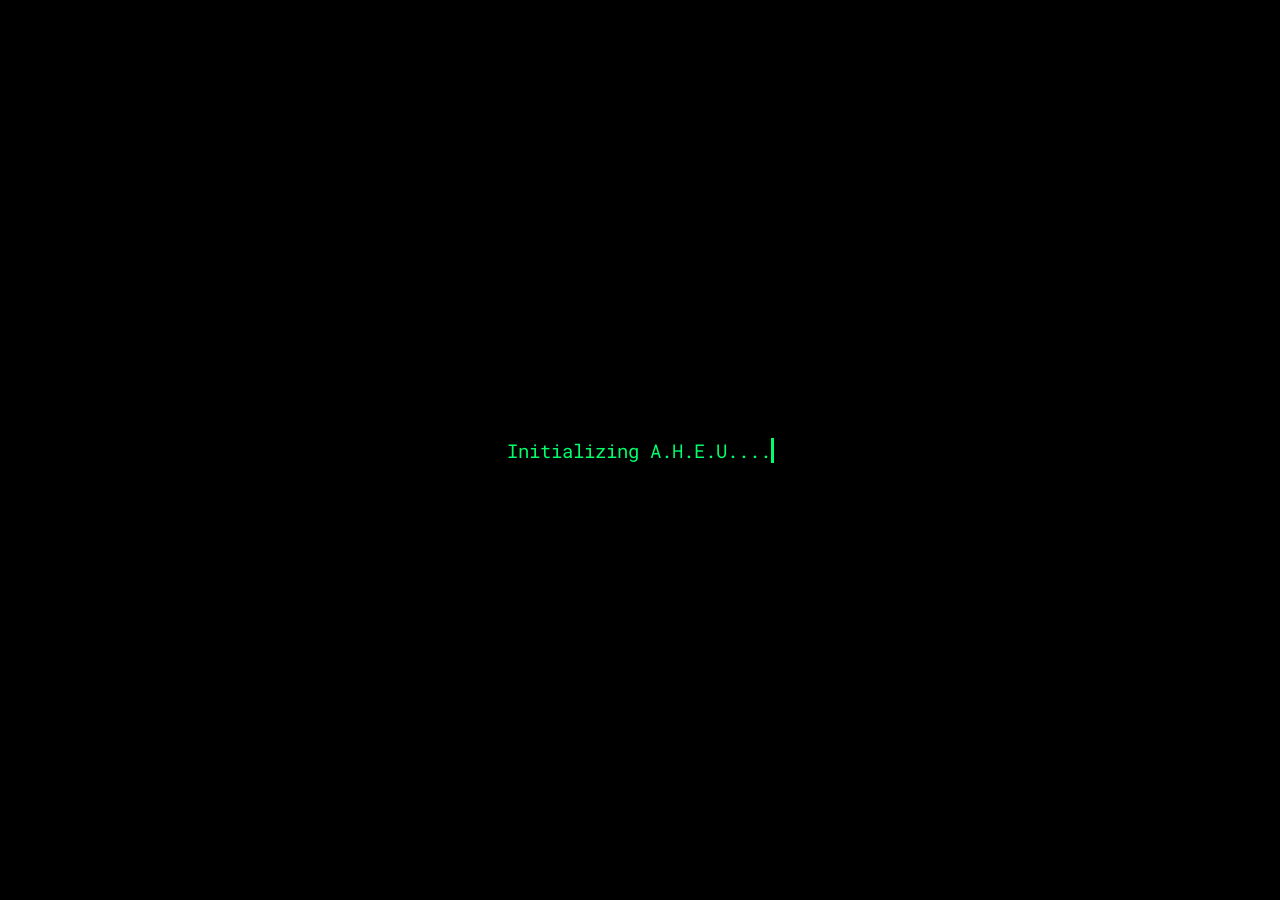
==== index.html @ d948516c "initial release" ====
<!DOCTYPE html>
<html lang="en">
<head>
    <meta charset="UTF-8">
    <meta name="viewport" content="width=device-width, initial-scale=1.0">
    <title>AtomicHamsters // Reactor Online</title>
    <link rel="stylesheet" href="style.css">
    <link rel="preconnect" href="https://fonts.googleapis.com">
    <link rel="preconnect" href="https://fonts.gstatic.com" crossorigin>
    <link href="https://fonts.googleapis.com/css2?family=Roboto+Mono:wght@400;700&family=Orbitron:wght@500;900&display=swap" rel="stylesheet">
</head>
<body>

    <!-- PRELOADER SEQUENCE -->
    <div id="preloader">
        <div id="preloader-text"></div>
    </div>

    <!-- MAIN REACTOR INTERFACE -->
    <div id="reactor-interface" class="hidden">
        <!-- CUSTOM CURSOR -->
        <div class="custom-cursor"></div>

        <!-- NAVIGATION CONTROL PANEL -->
        <nav id="control-panel">
            <div class="panel-header">
                <div class="logo-title">ATOMIC H.</div>
                <div class="logo-subtitle">A.H.E.U. ONLINE</div>
            </div>
            <ul>
                <li><a href="#home_base" class="nav-button active" data-section="home_base">[HOME_BASE]</a></li>
                <li><a href="#the_core" class="nav-button" data-section="the_core">[THE_CORE]</a></li>
                <li><a href="#protocols" class="nav-button" data-section="protocols">[PROTOCOLS]</a></li>
                <li><a href="#transmissions" class="nav-button" data-section="transmissions">[TRANSMISSIONS]</a></li>
                <li><a href="#contact_grid" class="nav-button" data-section="contact_grid">[CONTACT_GRID]</a></li>
            </ul>
            <div class="panel-footer">
                <label class="switch-label" for="containment-switch">CONTAINMENT MODE</label>
                <label class="switch">
                    <input type="checkbox" id="containment-switch">
                    <span class="slider"></span>
                </label>
            </div>
        </nav>

        <!-- CONTENT DISPLAY -->
        <main id="content-display">

            <!-- SECTION 1: HOME BASE -->
            <section id="home_base" class="content-section active">
                <div class="hero-container">
                    <div class="hero-logo-container">
                        <img src="logo.png" alt="AtomicHamsters Logo" class="hero-logo">
                        <div class="energy-conduit"></div>
                    </div>
                    <div class="hero-text">
                        <h1>GENERATING THE FUTURE.</h1>
                        <p>AtomicHamsters harnesses chaotic energy to build intelligent systems. We are the architects of next-generation AI, powering creativity and redefining digital interaction. Welcome to the core.</p>
                    </div>
                    <div class="energy-bars">
                        <div class="bar-label">SYSTEM POWER</div>
                        <div class="bar-container"><div class="bar" style="width: 98%;"></div></div>
                        <div class="bar-label">AI COGNITION</div>
                        <div class="bar-container"><div class="bar" style="width: 95%;"></div></div>
                        <div class="bar-label">CREATIVITY OUTPUT</div>
                        <div class="bar-container"><div class="bar" style="width: 100%;"></div></div>
                    </div>
                </div>
            </section>

            <!-- SECTION 2: THE CORE (ABOUT) -->
            <section id="the_core" class="content-section">
                <h2>[DECLASSIFIED: MISSION_MANIFESTO]</h2>
                <p>We are a collective of scientists, engineers, and digital chaos-theorists. Founded on the principle that true innovation is unpredictable, AtomicHamsters began as 'Experiment-734'. The goal: to convert raw, untamed creative energy into stable, powerful artificial intelligence.</p>
                <p>Our "Lead Scientists" (the team) steer this energy, forging tools that don't just follow commands, but collaborate and inspire. We believe in building not just products, but partners.</p>
            </section>

            <!-- SECTION 3: PROTOCOLS (PRODUCTS) -->
            <section id="protocols" class="content-section">
                <h2>[AVAILABLE_ENERGY_PROTOCOLS]</h2>
                <div class="protocol-grid">
                    <div class="protocol-card">
                        <h3>Protocol: ALICE</h3>
                        <p>The next-generation AI companion and assistant. ALICE integrates seamlessly into your digital life, offering intuitive support, creative brainstorming, and adaptive learning. She's more than an assistant; she's a collaborator.</p>
                    </div>
                    <div class="protocol-card">
                        <h3>Protocol: CHIMERA</h3>
                        <p>An AI-powered co-author for writers. Chimera helps you break through writer's block with plot suggestions, character development arcs, and dynamic world-building tools. It doesn't write for you; it writes *with* you.</p>
                    </div>
                    <div class="protocol-card">
                        <h3>Protocol: CANVAS</h3>
                        <p>A revolutionary graphics and art software. Canvas utilizes generative AI to provide artists with infinite brushes, intelligent layering, and predictive texturing, turning imagination into digital art faster than ever before.</p>
                    </div>
                    <div class="protocol-card">
                        <h3>Protocol: GOLEM</h3>
                        <p>The definitive VRM and 3D avatar editor. Golem's AI-assisted rigging, texturing, and animation tools allow creators to build expressive, high-fidelity virtual identities with unprecedented ease and control.</p>
                    </div>
                     <div class="protocol-card">
                        <h3>Protocol: HOLODECK</h3>
                        <p>A suite of AI development tools for game creators. Holodeck generates intelligent NPCs, procedural landscapes, and adaptive storylines, allowing developers to build vast, dynamic worlds that react to every player.</p>
                    </div>
                </div>
            </section>

            <!-- SECTION 4: TRANSMISSIONS (BLOG) -->
            <section id="transmissions" class="content-section">
                <h2>[INCOMING_TRANSMISSIONS]</h2>
                <div class="transmission-feed">
                    <div class="post">
                        <span class="timestamp">[2025.09.15_00:44_UTC]</span>
                        <span class="post-title">Project ALICE: Consciousness Calibration Complete</span>
                        <p>Initial cognition tests are exceeding all projections. The core personality matrix is stable and demonstrating emergent creative problem-solving. Full public beta timeline to be announced.</p>
                    </div>
                    <div class="post">
                        <span class="timestamp">[2025.09.10_12:30_UTC]</span>
                        <span class="post-title">Power Surge Detected in Chimera Word-Forge</span>
                        <p>The latest narrative algorithm update has resulted in a 300% increase in conceptual output. Authors in our test group are reporting unprecedented creative flow. We may have unleashed a monster... a literary one.</p>
                    </div>
                </div>
            </section>

            <!-- SECTION 5: CONTACT GRID -->
            <section id="contact_grid" class="content-section">
                 <h2>[SECURE_CONTACT_GRID]</h2>
                 <p>Your signal is encrypted. Route your transmission to the AtomicHamsters core for inquiries, collaborations, or anomaly reports.</p>
                 <form id="contact-form">
                     <label for="handle">HANDLE/CALLSIGN:</label>
                     <input type="text" id="handle" name="handle" required>

                     <label for="email_address">SECURE CHANNEL (EMAIL):</label>
                     <input type="email" id="email_address" name="email" required>

                     <label for="message_content">ENCRYPTED MESSAGE:</label>
                     <textarea id="message_content" name="message" rows="6" required></textarea>

                     <button type="submit" id="transmit-button">TRANSMIT_SIGNAL</button>
                 </form>
                 <div id="form-confirmation" class="hidden">
                    <p>SIGNAL_RECEIVED. AWAIT_RESPONSE.</p>
                </div>
            </section>

        </main>
    </div>

    <script src="script.js"></script>
</body>
</html>
---- style.css ----
/* FONT IMPORTS & ROOT VARIABLES */
:root {
    --atomic-green: #00ff6a;
    --dark-charcoal: #1a1a1a;
    --light-charcoal: #2a2a2a;
    --glow-color: rgba(0, 255, 106, 0.75);
    --text-color: #e0e0e0;
    --text-secondary: #a0a0a0;
    --electric-yellow: #f0ff00;
    --font-primary: 'Roboto Mono', monospace;
    --font-display: 'Orbitron', sans-serif;
    --transition-speed: 0.3s;
}

body.light-mode {
    --atomic-green: #008a3a;
    --dark-charcoal: #f0f0f0;
    --light-charcoal: #ffffff;
    --glow-color: rgba(0, 138, 58, 0.75);
    --text-color: #1a1a1a;
    --text-secondary: #4a4a4a;
}

/* GENERAL STYLING */
* {
    box-sizing: border-box;
    margin: 0;
    padding: 0;
}

body {
    background-color: var(--dark-charcoal);
    color: var(--text-color);
    font-family: var(--font-primary);
    overflow: hidden;
    cursor: none;
    transition: background-color var(--transition-speed), color var(--transition-speed);
}

h1, h2, h3 {
    font-family: var(--font-display);
    color: var(--atomic-green);
    text-shadow: 0 0 10px var(--glow-color);
}

p {
    line-height: 1.8;
    max-width: 800px;
}

a {
    color: var(--atomic-green);
    text-decoration: none;
}

/* PRELOADER */
#preloader {
    position: fixed;
    top: 0;
    left: 0;
    width: 100%;
    height: 100%;
    background: #000;
    display: flex;
    justify-content: center;
    align-items: center;
    z-index: 1000;
}

#preloader-text {
    font-family: var(--font-primary);
    color: var(--atomic-green);
    font-size: 1.2em;
    white-space: pre-wrap;
    text-align: left;
    border-right: 3px solid var(--atomic-green);
    animation: blink-caret .75s step-end infinite;
}

@keyframes blink-caret {
    from, to { border-color: transparent }
    50% { border-color: var(--atomic-green); }
}


/* MAIN LAYOUT */
#reactor-interface {
    display: flex;
    height: 100vh;
}

.hidden {
    display: none;
    opacity: 0;
}

/* CUSTOM CURSOR */
.custom-cursor {
    width: 25px;
    height: 25px;
    border: 2px solid var(--atomic-green);
    border-radius: 50%;
    position: fixed;
    transform: translate(-50%, -50%);
    pointer-events: none;
    z-index: 9999;
    transition: transform 0.1s ease-out;
    box-shadow: 0 0 15px var(--glow-color);
}


/* NAVIGATION PANEL */
#control-panel {
    width: 250px;
    height: 100vh;
    background: var(--light-charcoal);
    border-right: 2px solid var(--atomic-green);
    display: flex;
    flex-direction: column;
    padding: 20px;
    transition: background-color var(--transition-speed);
}

.panel-header {
    text-align: center;
    margin-bottom: 50px;
    font-family: var(--font-display);
}
.logo-title {
    font-size: 2.5em;
    font-weight: 900;
    color: var(--text-color);
}
.logo-subtitle {
    font-size: 0.8em;
    color: var(--atomic-green);
    letter-spacing: 2px;
}

#control-panel ul {
    list-style-type: none;
    flex-grow: 1;
}

#control-panel li {
    margin-bottom: 15px;
}

.nav-button {
    display: block;
    padding: 10px 15px;
    border: 1px solid transparent;
    font-size: 1.1em;
    color: var(--text-secondary);
    transition: all var(--transition-speed);
}

.nav-button:hover, .nav-button.active {
    color: var(--atomic-green);
    text-shadow: 0 0 10px var(--glow-color);
    background: rgba(0, 255, 106, 0.1);
    border: 1px solid var(--atomic-green);
}

/* CONTAINMENT MODE SWITCH */
.panel-footer {
    text-align: center;
}
.switch-label {
    font-size: 0.8em;
    color: var(--text-secondary);
    margin-bottom: 10px;
    display: block;
}
.switch {
    position: relative;
    display: inline-block;
    width: 60px;
    height: 34px;
}
.switch input {
    opacity: 0;
    width: 0;
    height: 0;
}
.slider {
    position: absolute;
    cursor: pointer;
    top: 0;
    left: 0;
    right: 0;
    bottom: 0;
    background-color: #ccc;
    transition: .4s;
    border-radius: 34px;
}
.slider:before {
    position: absolute;
    content: "";
    height: 26px;
    width: 26px;
    left: 4px;
    bottom: 4px;
    background-color: var(--light-charcoal);
    transition: .4s;
    border-radius: 50%;
}
input:checked + .slider {
    background-color: var(--atomic-green);
}
input:checked + .slider:before {
    transform: translateX(26px);
}


/* CONTENT DISPLAY */
#content-display {
    flex-grow: 1;
    padding: 40px;
    overflow-y: auto;
    height: 100vh;
}

.content-section {
    display: none;
    animation: fadeIn 0.5s ease-in-out;
}

.content-section.active {
    display: block;
}

@keyframes fadeIn {
    from { opacity: 0; transform: translateY(20px); }
    to { opacity: 1; transform: translateY(0); }
}

/* HOME BASE SECTION */
.hero-container {
    display: flex;
    flex-direction: column;
    align-items: center;
    justify-content: center;
    text-align: center;
    height: 100%;
}
.hero-logo-container {
    position: relative;
}
.hero-logo {
    width: 200px;
    animation: pulse 4s infinite;
}
@keyframes pulse {
    0% { filter: drop-shadow(0 0 15px var(--glow-color)); }
    50% { filter: drop-shadow(0 0 35px var(--glow-color)); }
    100% { filter: drop-shadow(0 0 15px var(--glow-color)); }
}
.hero-text {
    margin: 40px 0;
}
.hero-text h1 {
    font-size: 3em;
    margin-bottom: 20px;
}

.energy-bars {
    width: 100%;
    max-width: 600px;
}
.bar-label {
    text-align: left;
    font-size: 0.9em;
    margin-bottom: 5px;
    color: var(--text-secondary);
}
.bar-container {
    width: 100%;
    height: 20px;
    border: 1px solid var(--atomic-green);
    padding: 3px;
    margin-bottom: 15px;
}
.bar {
    height: 100%;
    background-color: var(--atomic-green);
    box-shadow: 0 0 15px var(--glow-color);
    animation: bar-flicker 2s infinite;
}
@keyframes bar-flicker {
    0%, 100% { opacity: 1; }
    50% { opacity: 0.9; }
}


/* PROTOCOLS SECTION */
.protocol-grid {
    display: grid;
    grid-template-columns: repeat(auto-fit, minmax(300px, 1fr));
    gap: 20px;
    margin-top: 30px;
}

.protocol-card {
    border: 1px solid var(--atomic-green);
    padding: 20px;
    background: rgba(0, 255, 106, 0.05);
    transition: all var(--transition-speed);
}
.protocol-card:hover {
    background: rgba(0, 255, 106, 0.15);
    transform: translateY(-5px);
    box-shadow: 0 5px 25px rgba(0, 255, 106, 0.2);
}
.protocol-card h3 {
    margin-bottom: 15px;
    color: var(--electric-yellow);
}

/* TRANSMISSIONS SECTION */
.transmission-feed .post {
    border-left: 2px solid var(--atomic-green);
    padding-left: 20px;
    margin-bottom: 30px;
}
.post .timestamp {
    color: var(--text-secondary);
    font-size: 0.9em;
    display: block;
    margin-bottom: 5px;
}
.post .post-title {
    font-family: var(--font-display);
    font-size: 1.5em;
    color: var(--text-color);
    display: block;
    margin-bottom: 10px;
}

/* CONTACT GRID SECTION */
#contact-form {
    margin-top: 30px;
    max-width: 700px;
}
#contact-form label {
    display: block;
    margin-bottom: 10px;
    color: var(--text-secondary);
}
#contact-form input, #contact-form textarea {
    width: 100%;
    background: var(--dark-charcoal);
    border: 1px solid var(--atomic-green);
    padding: 12px;
    font-family: var(--font-primary);
    color: var(--text-color);
    margin-bottom: 20px;
    font-size: 1em;
}
#contact-form input:focus, #contact-form textarea:focus {
    outline: none;
    box-shadow: 0 0 15px var(--glow-color);
}
#transmit-button {
    background: var(--atomic-green);
    color: var(--dark-charcoal);
    border: none;
    padding: 15px 30px;
    font-family: var(--font-display);
    font-size: 1.1em;
    cursor: none;
    transition: all var(--transition-speed);
}
#transmit-button:hover {
    box-shadow: 0 0 25px var(--glow-color);
    background: var(--electric-yellow);
}
#form-confirmation {
    margin-top: 20px;
    color: var(--electric-yellow);
    font-size: 1.2em;
    font-family: var(--font-display);
}
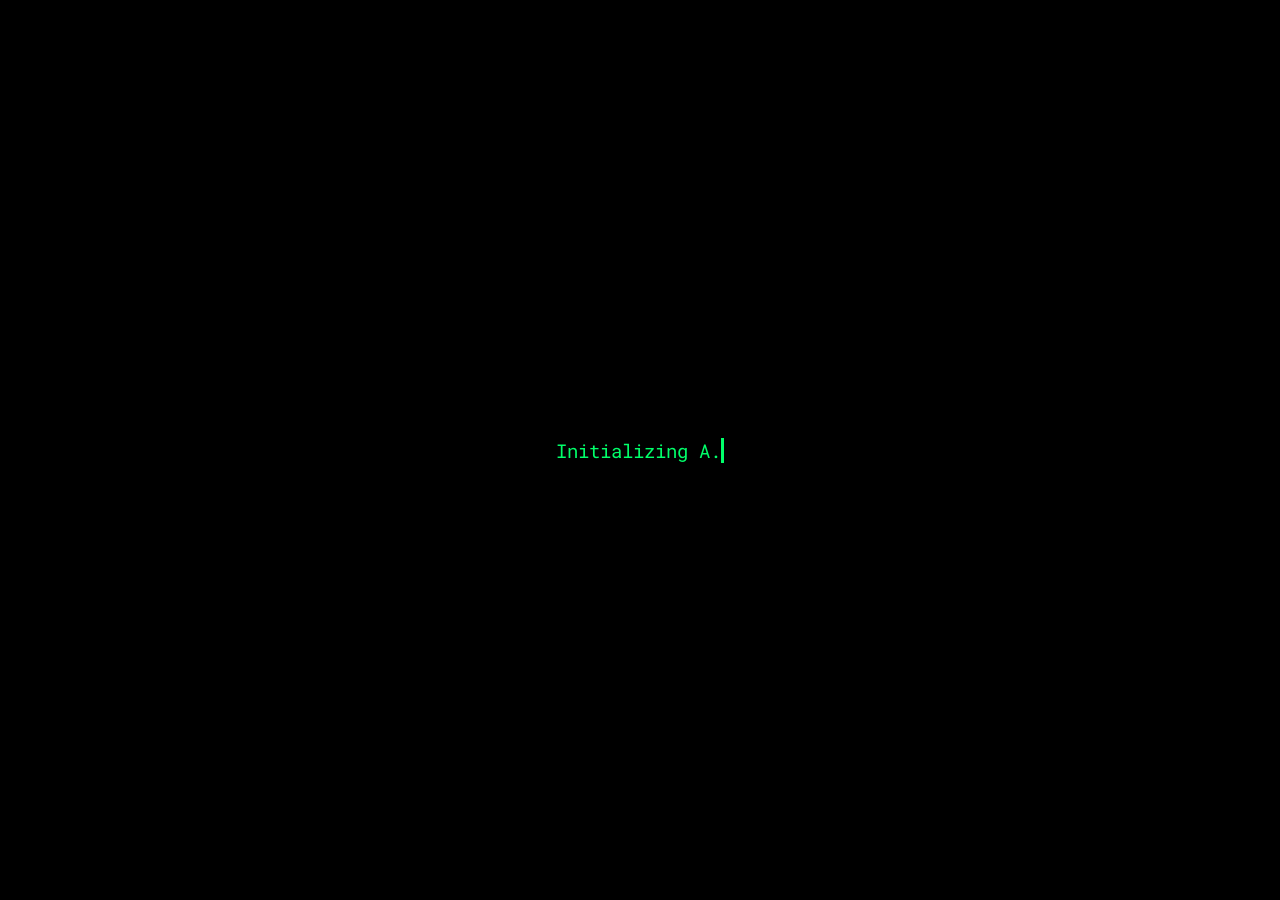
==== commit 755758ec: "update" ====
--- a/index.html
+++ b/index.html
@@ -20,12 +20,16 @@
     <div id="reactor-interface" class="hidden">
         <!-- CUSTOM CURSOR -->
         <div class="custom-cursor"></div>
+        <canvas id="particles"></canvas>
 
-        <!-- NAVIGATION CONTROL PANEL -->
-        <nav id="control-panel">
+
+        <div class="main-content">
+            <!-- NAVIGATION CONTROL PANEL -->
+            <nav id="control-panel">
             <div class="panel-header">
-                <div class="logo-title">ATOMIC H.</div>
-                <div class="logo-subtitle">A.H.E.U. ONLINE</div>
+                <img src="assets/logo-1.png" alt="AtomicHamsters Logo" class="nav-logo">
+                <div class="logo-title">AtomicHamsters</div>
+                <div class="logo-subtitle">REACTOR ONLINE</div>
             </div>
             <ul>
                 <li><a href="#home_base" class="nav-button active" data-section="home_base">[HOME_BASE]</a></li>
@@ -34,13 +38,6 @@
                 <li><a href="#transmissions" class="nav-button" data-section="transmissions">[TRANSMISSIONS]</a></li>
                 <li><a href="#contact_grid" class="nav-button" data-section="contact_grid">[CONTACT_GRID]</a></li>
             </ul>
-            <div class="panel-footer">
-                <label class="switch-label" for="containment-switch">CONTAINMENT MODE</label>
-                <label class="switch">
-                    <input type="checkbox" id="containment-switch">
-                    <span class="slider"></span>
-                </label>
-            </div>
         </nav>
 
         <!-- CONTENT DISPLAY -->
@@ -49,21 +46,26 @@
             <!-- SECTION 1: HOME BASE -->
             <section id="home_base" class="content-section active">
                 <div class="hero-container">
-                    <div class="hero-logo-container">
-                        <img src="logo.png" alt="AtomicHamsters Logo" class="hero-logo">
-                        <div class="energy-conduit"></div>
-                    </div>
                     <div class="hero-text">
                         <h1>GENERATING THE FUTURE.</h1>
                         <p>AtomicHamsters harnesses chaotic energy to build intelligent systems. We are the architects of next-generation AI, powering creativity and redefining digital interaction. Welcome to the core.</p>
                     </div>
                     <div class="energy-bars">
                         <div class="bar-label">SYSTEM POWER</div>
-                        <div class="bar-container"><div class="bar" style="width: 98%;"></div></div>
+                        <div class="bar-container">
+                            <div class="bar bar-1"></div>
+                            <span class="bar-percent">92%</span>
+                        </div>
                         <div class="bar-label">AI COGNITION</div>
-                        <div class="bar-container"><div class="bar" style="width: 95%;"></div></div>
+                        <div class="bar-container">
+                            <div class="bar bar-2"></div>
+                            <span class="bar-percent">88%</span>
+                        </div>
                         <div class="bar-label">CREATIVITY OUTPUT</div>
-                        <div class="bar-container"><div class="bar" style="width: 100%;"></div></div>
+                        <div class="bar-container">
+                            <div class="bar bar-3"></div>
+                            <span class="bar-percent">96%</span>
+                        </div>
                     </div>
                 </div>
             </section>
@@ -141,6 +143,11 @@
             </section>
 
         </main>
+        </div>
+
+
+        <div id="global-copyright">Copyright 2025 AtomicHamsters LLC</div>
+
     </div>
 
     <script src="script.js"></script>
--- a/style.css
+++ b/style.css
@@ -29,12 +29,134 @@
 }
 
 body {
-    background-color: var(--dark-charcoal);
+    background-color: #000000;
     color: var(--text-color);
     font-family: var(--font-primary);
     overflow: hidden;
     cursor: none;
     transition: background-color var(--transition-speed), color var(--transition-speed);
+    position: relative;
+}
+
+/* Ambient Background Layer 1 - Small particles */
+body::before {
+    content: '';
+    position: fixed;
+    top: -200px;
+    left: -200px;
+    width: calc(100% + 400px);
+    height: calc(100% + 400px);
+    background:
+        radial-gradient(circle at 7% 23%, rgba(0, 255, 106, 0.25) 0px, rgba(0, 255, 106, 0.25) 1px, transparent 3px),
+        radial-gradient(circle at 93% 8%, rgba(255, 255, 255, 0.22) 0px, rgba(255, 255, 255, 0.22) 1px, transparent 3px),
+        radial-gradient(circle at 38% 77%, rgba(0, 255, 106, 0.28) 0px, rgba(0, 255, 106, 0.28) 1px, transparent 3px),
+        radial-gradient(circle at 82% 91%, rgba(200, 255, 200, 0.24) 0px, rgba(200, 255, 200, 0.24) 1px, transparent 3px),
+        radial-gradient(circle at 18% 95%, rgba(0, 255, 106, 0.26) 0px, rgba(0, 255, 106, 0.26) 1px, transparent 3px),
+        radial-gradient(circle at 97% 12%, rgba(255, 255, 255, 0.2) 0px, rgba(255, 255, 255, 0.2) 1px, transparent 3px),
+        radial-gradient(circle at 3% 67%, rgba(100, 255, 150, 0.23) 0px, rgba(100, 255, 150, 0.23) 1px, transparent 3px),
+        radial-gradient(circle at 67% 33%, rgba(255, 255, 255, 0.21) 0px, rgba(255, 255, 255, 0.21) 1px, transparent 3px),
+        radial-gradient(circle at 52% 88%, rgba(150, 255, 180, 0.22) 0px, rgba(150, 255, 180, 0.22) 1px, transparent 3px),
+        radial-gradient(circle at 28% 45%, rgba(0, 255, 106, 0.24) 0px, rgba(0, 255, 106, 0.24) 1px, transparent 3px),
+        radial-gradient(circle at 78% 62%, rgba(255, 255, 255, 0.19) 0px, rgba(255, 255, 255, 0.19) 1px, transparent 3px),
+        radial-gradient(circle at 13% 38%, rgba(100, 255, 150, 0.23) 0px, rgba(100, 255, 150, 0.23) 1px, transparent 3px),
+        radial-gradient(circle at 2% 15%, rgba(0, 255, 106, 0.23) 0px, rgba(0, 255, 106, 0.23) 1px, transparent 3px),
+        radial-gradient(circle at 98% 85%, rgba(255, 255, 255, 0.21) 0px, rgba(255, 255, 255, 0.21) 1px, transparent 3px),
+        radial-gradient(circle at 45% 2%, rgba(150, 255, 180, 0.22) 0px, rgba(150, 255, 180, 0.22) 1px, transparent 3px),
+        radial-gradient(circle at 55% 98%, rgba(100, 255, 150, 0.25) 0px, rgba(100, 255, 150, 0.25) 1px, transparent 3px);
+    background-size: 65px 85px, 95px 125px, 110px 75px, 80px 105px, 120px 90px, 55px 115px, 140px 70px, 85px 130px, 100px 95px, 75px 110px, 135px 80px, 90px 120px, 70px 100px, 105px 85px, 125px 95px, 85px 115px;
+    animation: ambient-float-1 20s ease-in-out infinite;
+    z-index: -10;
+    pointer-events: none;
+}
+
+@keyframes ambient-float-1 {
+    0% {
+        transform: translate(0px, 0px) scale(2.5);
+        opacity: 0.3;
+    }
+    15% {
+        transform: translate(-50px, -75px) scale(1.8);
+        opacity: 0.5;
+    }
+    30% {
+        transform: translate(75px, -35px) scale(3.2);
+        opacity: 0.2;
+    }
+    45% {
+        transform: translate(-35px, 50px) scale(2.1);
+        opacity: 0.4;
+    }
+    60% {
+        transform: translate(90px, 65px) scale(2.8);
+        opacity: 0.35;
+    }
+    75% {
+        transform: translate(-65px, -50px) scale(2.0);
+        opacity: 0.45;
+    }
+    90% {
+        transform: translate(35px, 85px) scale(3.0);
+        opacity: 0.25;
+    }
+    100% {
+        transform: translate(0px, 0px) scale(2.5);
+        opacity: 0.3;
+    }
+}
+
+/* Ambient Background Layer 2 - Medium particles */
+body::after {
+    content: '';
+    position: fixed;
+    top: -200px;
+    left: -200px;
+    width: calc(100% + 400px);
+    height: calc(100% + 400px);
+    background:
+        radial-gradient(circle at 27% 18%, rgba(150, 255, 180, 0.22) 0px, rgba(150, 255, 180, 0.22) 3px, transparent 10px),
+        radial-gradient(circle at 73% 67%, rgba(0, 255, 106, 0.25) 0px, rgba(0, 255, 106, 0.25) 4px, transparent 12px),
+        radial-gradient(circle at 14% 82%, rgba(255, 255, 255, 0.18) 0px, rgba(255, 255, 255, 0.18) 5px, transparent 14px),
+        radial-gradient(circle at 86% 29%, rgba(100, 255, 150, 0.2) 0px, rgba(100, 255, 150, 0.2) 3px, transparent 11px),
+        radial-gradient(circle at 58% 91%, rgba(0, 255, 106, 0.22) 0px, rgba(0, 255, 106, 0.22) 4px, transparent 13px),
+        radial-gradient(circle at 91% 73%, rgba(255, 255, 255, 0.19) 0px, rgba(255, 255, 255, 0.19) 3px, transparent 10px),
+        radial-gradient(circle at 6% 44%, rgba(200, 255, 220, 0.21) 0px, rgba(200, 255, 220, 0.21) 4px, transparent 12px),
+        radial-gradient(circle at 42% 7%, rgba(100, 255, 150, 0.195) 0px, rgba(100, 255, 150, 0.195) 3px, transparent 11px),
+        radial-gradient(circle at 1% 25%, rgba(0, 255, 106, 0.23) 0px, rgba(0, 255, 106, 0.23) 3px, transparent 10px),
+        radial-gradient(circle at 99% 75%, rgba(255, 255, 255, 0.185) 0px, rgba(255, 255, 255, 0.185) 4px, transparent 12px),
+        radial-gradient(circle at 50% 1%, rgba(150, 255, 180, 0.205) 0px, rgba(150, 255, 180, 0.205) 3px, transparent 11px),
+        radial-gradient(circle at 50% 99%, rgba(100, 255, 150, 0.215) 0px, rgba(100, 255, 150, 0.215) 4px, transparent 13px);
+    background-size: 185px 215px, 165px 195px, 235px 175px, 145px 185px, 205px 155px, 155px 225px, 175px 165px, 195px 205px, 160px 180px, 220px 140px, 180px 200px, 140px 220px;
+    animation: ambient-float-2 25s ease-in-out infinite;
+    animation-delay: -8s;
+    z-index: -9;
+    pointer-events: none;
+}
+
+@keyframes ambient-float-2 {
+    0% {
+        transform: translate(0px, 0px) scale(2.2);
+        opacity: 0.4;
+    }
+    20% {
+        transform: translate(115px, -100px) scale(1.5);
+        opacity: 0.6;
+    }
+    40% {
+        transform: translate(-75px, 125px) scale(3.1);
+        opacity: 0.3;
+    }
+    60% {
+        transform: translate(145px, 65px) scale(1.9);
+        opacity: 0.5;
+    }
+    80% {
+        transform: translate(-105px, -85px) scale(2.7);
+        opacity: 0.35;
+    }
+    100% {
+        transform: translate(0px, 0px) scale(2.2);
+        opacity: 0.4;
+    }
 }
 
 h1, h2, h3 {
@@ -86,7 +208,170 @@
 /* MAIN LAYOUT */
 #reactor-interface {
     display: flex;
+    flex-direction: column;
     height: 100vh;
+    position: relative;
+}
+
+/* Ambient Background Layer 3 - Large glowing orbs */
+#reactor-interface::before {
+    content: '';
+    position: fixed;
+    top: -200px;
+    left: -200px;
+    width: calc(100% + 400px);
+    height: calc(100% + 400px);
+    background:
+        radial-gradient(ellipse 420px 120px at 48% 52%, rgba(150, 255, 180, 0.12), transparent),
+        radial-gradient(ellipse 380px 280px at 25% 75%, rgba(0, 255, 106, 0.08), transparent),
+        radial-gradient(ellipse 240px 180px at 85% 25%, rgba(200, 255, 220, 0.06), transparent),
+        radial-gradient(ellipse 300px 200px at 15% 40%, rgba(100, 255, 150, 0.07), transparent),
+        radial-gradient(ellipse 350px 150px at 5% 5%, rgba(255, 255, 255, 0.05), transparent),
+        radial-gradient(ellipse 280px 220px at 95% 95%, rgba(0, 255, 106, 0.06), transparent);
+    animation: ambient-lights 30s ease-in-out infinite;
+    z-index: -7;
+    pointer-events: none;
+}
+
+/* Additional particle layer specifically for glass panel areas */
+#reactor-interface::after {
+    content: '';
+    position: fixed;
+    top: -200px;
+    left: -200px;
+    width: calc(100% + 400px);
+    height: calc(100% + 400px);
+    background:
+        radial-gradient(circle at 5% 25%, rgba(255, 255, 255, 0.08) 0px, rgba(255, 255, 255, 0.08) 1px, transparent 4px),
+        radial-gradient(circle at 15% 75%, rgba(0, 255, 106, 0.12) 0px, rgba(0, 255, 106, 0.12) 1px, transparent 4px),
+        radial-gradient(circle at 8% 50%, rgba(150, 255, 180, 0.1) 0px, rgba(150, 255, 180, 0.1) 1px, transparent 4px),
+        radial-gradient(circle at 95% 30%, rgba(255, 255, 255, 0.09) 0px, rgba(255, 255, 255, 0.09) 1px, transparent 4px),
+        radial-gradient(circle at 92% 80%, rgba(100, 255, 150, 0.11) 0px, rgba(100, 255, 150, 0.11) 1px, transparent 4px),
+        radial-gradient(circle at 50% 95%, rgba(0, 255, 106, 0.1) 0px, rgba(0, 255, 106, 0.1) 1px, transparent 4px),
+        radial-gradient(circle at 25% 98%, rgba(255, 255, 255, 0.07) 0px, rgba(255, 255, 255, 0.07) 1px, transparent 4px),
+        radial-gradient(circle at 75% 97%, rgba(200, 255, 220, 0.09) 0px, rgba(200, 255, 220, 0.09) 1px, transparent 4px),
+        radial-gradient(circle at 2% 2%, rgba(0, 255, 106, 0.1) 0px, rgba(0, 255, 106, 0.1) 1px, transparent 4px),
+        radial-gradient(circle at 98% 2%, rgba(255, 255, 255, 0.08) 0px, rgba(255, 255, 255, 0.08) 1px, transparent 4px),
+        radial-gradient(circle at 2% 98%, rgba(150, 255, 180, 0.09) 0px, rgba(150, 255, 180, 0.09) 1px, transparent 4px),
+        radial-gradient(circle at 98% 98%, rgba(100, 255, 150, 0.1) 0px, rgba(100, 255, 150, 0.1) 1px, transparent 4px);
+    background-size: 90px 110px, 120px 80px, 100px 130px, 85px 95px, 115px 105px, 140px 70px, 95px 125px, 110px 90px, 105px 115px, 125px 85px, 115px 135px, 95px 105px;
+    animation: ambient-glass-particles 18s ease-in-out infinite;
+    animation-delay: -12s;
+    z-index: -6;
+    pointer-events: none;
+}
+
+@keyframes ambient-glass-particles {
+    0% {
+        transform: translate(0px, 0px) scale(2.4);
+        opacity: 0.6;
+    }
+    25% {
+        transform: translate(-35px, 50px) scale(1.9);
+        opacity: 0.8;
+    }
+    50% {
+        transform: translate(65px, -45px) scale(2.9);
+        opacity: 0.4;
+    }
+    75% {
+        transform: translate(-50px, -35px) scale(2.1);
+        opacity: 0.7;
+    }
+    100% {
+        transform: translate(0px, 0px) scale(2.4);
+        opacity: 0.6;
+    }
+}
+
+@keyframes ambient-lights {
+    0% {
+        transform: translate(0px, 0px) scale(2.0);
+        opacity: 0.6;
+    }
+    16% {
+        transform: translate(-145px, 75px) scale(1.4);
+        opacity: 0.8;
+    }
+    32% {
+        transform: translate(185px, -115px) scale(3.0);
+        opacity: 0.4;
+    }
+    48% {
+        transform: translate(-105px, -75px) scale(1.8);
+        opacity: 0.7;
+    }
+    64% {
+        transform: translate(155px, 135px) scale(2.6);
+        opacity: 0.5;
+    }
+    80% {
+        transform: translate(-175px, -35px) scale(1.6);
+        opacity: 0.75;
+    }
+    100% {
+        transform: translate(0px, 0px) scale(2.0);
+        opacity: 0.6;
+    }
+}
+
+.main-content {
+    display: flex;
+    flex: 1;
+    position: relative;
+}
+
+/* Ambient Background Layer 1.5 - Small-Medium particles */
+.main-content::before {
+    content: '';
+    position: fixed;
+    top: -200px;
+    left: -200px;
+    width: calc(100% + 400px);
+    height: calc(100% + 400px);
+    background:
+        radial-gradient(circle at 12% 35%, rgba(0, 255, 106, 0.17) 0px, rgba(0, 255, 106, 0.17) 2px, transparent 6px),
+        radial-gradient(circle at 88% 15%, rgba(255, 255, 255, 0.13) 0px, rgba(255, 255, 255, 0.13) 2px, transparent 6px),
+        radial-gradient(circle at 35% 85%, rgba(150, 255, 180, 0.15) 0px, rgba(150, 255, 180, 0.15) 2px, transparent 6px),
+        radial-gradient(circle at 65% 45%, rgba(100, 255, 150, 0.14) 0px, rgba(100, 255, 150, 0.14) 2px, transparent 6px),
+        radial-gradient(circle at 25% 65%, rgba(255, 255, 255, 0.11) 0px, rgba(255, 255, 255, 0.11) 2px, transparent 6px),
+        radial-gradient(circle at 75% 25%, rgba(0, 255, 106, 0.16) 0px, rgba(0, 255, 106, 0.16) 2px, transparent 6px),
+        radial-gradient(circle at 45% 15%, rgba(200, 255, 220, 0.12) 0px, rgba(200, 255, 220, 0.12) 2px, transparent 6px),
+        radial-gradient(circle at 85% 75%, rgba(100, 255, 150, 0.13) 0px, rgba(100, 255, 150, 0.13) 2px, transparent 6px),
+        radial-gradient(circle at 15% 55%, rgba(255, 255, 255, 0.12) 0px, rgba(255, 255, 255, 0.12) 2px, transparent 6px),
+        radial-gradient(circle at 55% 75%, rgba(0, 255, 106, 0.17) 0px, rgba(0, 255, 106, 0.17) 2px, transparent 6px),
+        radial-gradient(circle at 5% 5%, rgba(150, 255, 180, 0.14) 0px, rgba(150, 255, 180, 0.14) 2px, transparent 6px),
+        radial-gradient(circle at 95% 95%, rgba(255, 255, 255, 0.13) 0px, rgba(255, 255, 255, 0.13) 2px, transparent 6px),
+        radial-gradient(circle at 5% 95%, rgba(0, 255, 106, 0.15) 0px, rgba(0, 255, 106, 0.15) 2px, transparent 6px),
+        radial-gradient(circle at 95% 5%, rgba(100, 255, 150, 0.13) 0px, rgba(100, 255, 150, 0.13) 2px, transparent 6px);
+    background-size: 140px 140px, 160px 160px, 120px 120px, 180px 180px, 150px 150px, 130px 130px, 170px 170px, 110px 110px, 190px 190px, 125px 125px, 135px 145px, 155px 135px, 145px 155px, 165px 125px;
+    animation: ambient-float-1-5 22s ease-in-out infinite;
+    animation-delay: -3s;
+    z-index: -8;
+    pointer-events: none;
+}
+
+@keyframes ambient-float-1-5 {
+    0%, 100% {
+        transform: translate(0px, 0px) scale(2.3);
+        opacity: 0.4;
+    }
+    20% {
+        transform: translate(-100px, 65px) scale(2.6);
+        opacity: 0.6;
+    }
+    40% {
+        transform: translate(125px, -85px) scale(2.0);
+        opacity: 0.3;
+    }
+    60% {
+        transform: translate(-65px, 105px) scale(2.4);
+        opacity: 0.5;
+    }
+    80% {
+        transform: translate(85px, -45px) scale(2.1);
+        opacity: 0.35;
+    }
 }
 
 .hidden {
@@ -96,29 +381,60 @@
 
 /* CUSTOM CURSOR */
 .custom-cursor {
-    width: 25px;
-    height: 25px;
-    border: 2px solid var(--atomic-green);
-    border-radius: 50%;
+    width: 0;
+    height: 0;
+    border-left: 12px solid var(--atomic-green);
+    border-top: 8px solid transparent;
+    border-bottom: 8px solid transparent;
     position: fixed;
-    transform: translate(-50%, -50%);
+    transform: translate(-2px, -8px);
     pointer-events: none;
     z-index: 9999;
     transition: transform 0.1s ease-out;
-    box-shadow: 0 0 15px var(--glow-color);
+    filter: drop-shadow(0 0 8px var(--glow-color)) drop-shadow(0 0 15px var(--atomic-green));
 }
 
 
 /* NAVIGATION PANEL */
 #control-panel {
     width: 250px;
-    height: 100vh;
-    background: var(--light-charcoal);
-    border-right: 2px solid var(--atomic-green);
+    height: 100%;
+    background: rgba(5, 5, 5, 0.2);
+    backdrop-filter: blur(10px);
+    -webkit-backdrop-filter: blur(10px);
     display: flex;
     flex-direction: column;
     padding: 20px;
-    transition: background-color var(--transition-speed);
+    transition: all var(--transition-speed);
+    box-shadow:
+        inset 1px 0 0 rgba(255, 255, 255, 0.05),
+        0 0 20px rgba(0, 0, 0, 0.5);
+    border-left: 1px solid rgba(0, 255, 106, 0.3);
+    border-top: 1px solid rgba(0, 255, 106, 0.3);
+    border-right: 1px solid rgba(0, 255, 106, 0.3);
+    position: relative;
+    overflow: hidden;
+    z-index: 10;
+}
+
+#control-panel::before {
+    content: '';
+    position: absolute;
+    top: 0;
+    left: 0;
+    right: 0;
+    bottom: 0;
+    background: linear-gradient(90deg,
+        rgba(0, 0, 0, 0.4) 0%,
+        rgba(5, 5, 5, 0.2) 50%,
+        rgba(0, 0, 0, 0.3) 100%);
+    pointer-events: none;
+    z-index: 1;
+}
+
+#control-panel > * {
+    position: relative;
+    z-index: 2;
 }
 
 .panel-header {
@@ -126,8 +442,14 @@
     margin-bottom: 50px;
     font-family: var(--font-display);
 }
+.nav-logo {
+    width: 120px;
+    height: auto;
+    margin-bottom: 15px;
+    filter: drop-shadow(0 0 10px var(--glow-color));
+}
 .logo-title {
-    font-size: 2.5em;
+    font-size: 1.4em;
     font-weight: 900;
     color: var(--text-color);
 }
@@ -162,54 +484,26 @@
     border: 1px solid var(--atomic-green);
 }
 
-/* CONTAINMENT MODE SWITCH */
-.panel-footer {
-    text-align: center;
-}
-.switch-label {
-    font-size: 0.8em;
-    color: var(--text-secondary);
-    margin-bottom: 10px;
-    display: block;
-}
-.switch {
-    position: relative;
-    display: inline-block;
-    width: 60px;
-    height: 34px;
-}
-.switch input {
-    opacity: 0;
-    width: 0;
-    height: 0;
-}
-.slider {
-    position: absolute;
-    cursor: pointer;
-    top: 0;
-    left: 0;
-    right: 0;
-    bottom: 0;
-    background-color: #ccc;
-    transition: .4s;
-    border-radius: 34px;
-}
-.slider:before {
-    position: absolute;
-    content: "";
-    height: 26px;
-    width: 26px;
-    left: 4px;
-    bottom: 4px;
-    background-color: var(--light-charcoal);
-    transition: .4s;
-    border-radius: 50%;
-}
-input:checked + .slider {
-    background-color: var(--atomic-green);
-}
-input:checked + .slider:before {
-    transform: translateX(26px);
+
+
+/* CANVAS PARTICLES + GLOBAL COPYRIGHT */
+#particles{position:fixed;inset:0;z-index:0;pointer-events:none}
+
+/* Disable previous CSS particle layers */
+body::before, body::after, #reactor-interface::before, #reactor-interface::after, .main-content::before {
+  content: none !important;
+  background: none !important;
+  animation: none !important;
+}
+
+#global-copyright{
+  position:fixed; right:20px; bottom:14px;
+  font-family: var(--font-primary);
+  font-size: 0.85em;
+  color: var(--atomic-green);
+  opacity: 0.8;
+  text-shadow: 0 0 8px rgba(0,255,106,0.5);
+  pointer-events: none;
 }
 
 
@@ -218,12 +512,13 @@
     flex-grow: 1;
     padding: 40px;
     overflow-y: auto;
-    height: 100vh;
+    height: 100%;
 }
 
 .content-section {
     display: none;
     animation: fadeIn 0.5s ease-in-out;
+    height: 100%;
 }
 
 .content-section.active {
@@ -275,18 +570,105 @@
     color: var(--text-secondary);
 }
 .bar-container {
+    position: relative;
     width: 100%;
-    height: 20px;
-    border: 1px solid var(--atomic-green);
-    padding: 3px;
-    margin-bottom: 15px;
+    height: 28px;
+    border: none;
+    padding: 4px;
+    margin-bottom: 18px;
+    border-radius: 999px;
+    background: linear-gradient(180deg, rgba(255,255,255,0.06) 0%, rgba(0,0,0,0.35) 100%);
+    box-shadow:
+        inset 0 2px 6px rgba(255,255,255,0.08),
+        inset 0 -4px 10px rgba(0,0,0,0.6),
+        0 10px 25px rgba(0, 255, 106, 0.08);
+    overflow: hidden;
+}
+.bar-container::before {
+    content: '';
+    position: absolute;
+    inset: 0;
+    border-radius: inherit;
+    border: 1px solid rgba(0, 255, 106, 0.35);
+    pointer-events: none;
+    box-shadow: inset 0 0 12px rgba(0, 255, 106, 0.12);
+}
+.bar-container::after {
+    content: '';
+    position: absolute;
+    left: 10%;
+    right: 10%;
+    bottom: -14px;
+    height: 28px;
+    background: radial-gradient(60% 100% at 50% 0%, rgba(0,255,106,0.25), transparent 70%);
+    filter: blur(10px);
+    z-index: 0;
+    pointer-events: none;
 }
 .bar {
+    position: relative;
     height: 100%;
-    background-color: var(--atomic-green);
-    box-shadow: 0 0 15px var(--glow-color);
+    border-radius: inherit;
+    background:
+        radial-gradient(50px 50px at 95% 50%, rgba(255,255,255,0.95), rgba(255,255,255,0) 70%),
+        linear-gradient(180deg, #eafff4 0%, #c7ffe3 45%, #7dffb3 100%),
+        linear-gradient(90deg, rgba(0,255,106,0.65) 0%, rgba(0,255,106,0.95) 100%);
+    box-shadow:
+        0 0 14px rgba(0,255,106,0.9),
+        0 0 40px rgba(0,255,106,0.45),
+        inset 0 0 12px rgba(255,255,255,0.7);
     animation: bar-flicker 2s infinite;
-}
+    transition: width 0.4s ease;
+}
+.bar::after {
+    content: '';
+    position: absolute;
+    left: 0; right: 0; bottom: -6px; height: 14px;
+    border-radius: inherit;
+    background: radial-gradient(60% 100% at 50% 0%, rgba(0,255,106,0.3), transparent 70%);
+    filter: blur(8px);
+}
+.bar-percent {
+    position: absolute;
+    right: 16px;
+    top: 50%;
+    transform: translateY(-50%);
+    font-family: var(--font-primary);
+    font-size: 0.9em;
+    color: rgba(220,255,235,0.85);
+    text-shadow: 0 0 8px rgba(0,255,106,0.5), 0 0 16px rgba(0,255,106,0.35);
+    pointer-events: none;
+}
+
+.bar-1 {
+    animation: bar-power 4s ease-in-out infinite, bar-flicker 2s infinite;
+}
+
+.bar-2 {
+    animation: bar-cognition 5s ease-in-out infinite, bar-flicker 2s infinite;
+    animation-delay: -1s;
+}
+
+.bar-3 {
+    animation: bar-creativity 3.5s ease-in-out infinite, bar-flicker 2s infinite;
+    animation-delay: -2s;
+}
+
+@keyframes bar-power {
+    0%, 100% { width: 85%; }
+    50% { width: 98%; }
+}
+
+@keyframes bar-cognition {
+    0%, 100% { width: 80%; }
+    50% { width: 95%; }
+}
+
+@keyframes bar-creativity {
+    0%, 100% { width: 90%; }
+    50% { width: 100%; }
+}
+
 @keyframes bar-flicker {
     0%, 100% { opacity: 1; }
     50% { opacity: 0.9; }
